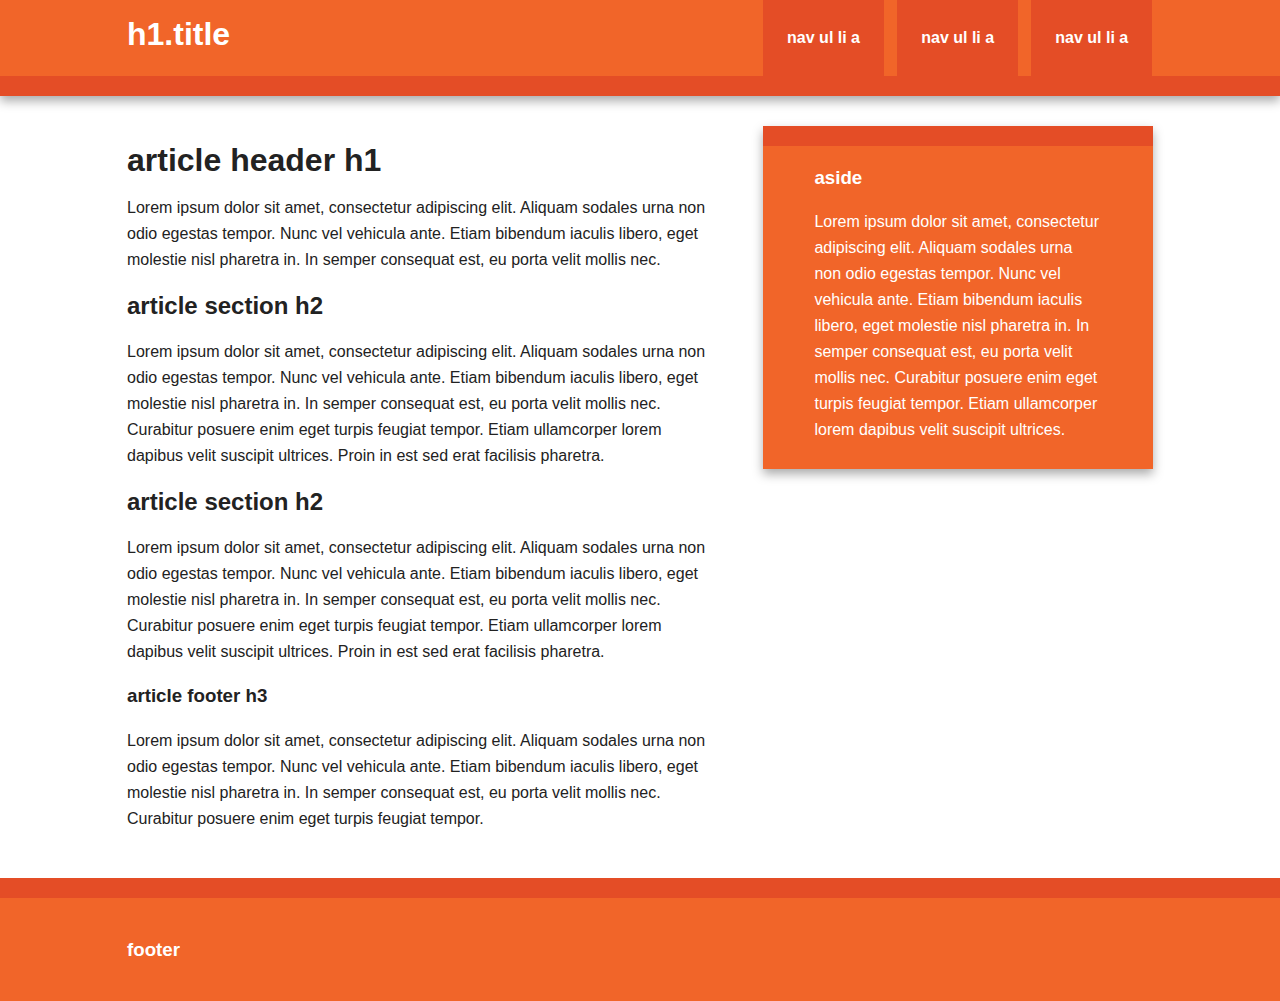
==== public/index.html @ 8d11fd87 "imported an initializr responsive bundle" ====
<!DOCTYPE html>
<!--[if lt IE 7]>      <html class="no-js lt-ie9 lt-ie8 lt-ie7"> <![endif]-->
<!--[if IE 7]>         <html class="no-js lt-ie9 lt-ie8"> <![endif]-->
<!--[if IE 8]>         <html class="no-js lt-ie9"> <![endif]-->
<!--[if gt IE 8]><!--> <html class="no-js"> <!--<![endif]-->
    <head>
        <meta charset="utf-8">
        <meta http-equiv="X-UA-Compatible" content="IE=edge,chrome=1">
        <title></title>
        <meta name="description" content="">
        <meta name="viewport" content="width=device-width">

        <link rel="stylesheet" href="css/normalize.min.css">
        <link rel="stylesheet" href="css/main.css">

        <script src="js/vendor/modernizr-2.6.2-respond-1.1.0.min.js"></script>
    </head>
    <body>
        <!--[if lt IE 7]>
            <p class="chromeframe">You are using an <strong>outdated</strong> browser. Please <a href="http://browsehappy.com/">upgrade your browser</a> or <a href="http://www.google.com/chromeframe/?redirect=true">activate Google Chrome Frame</a> to improve your experience.</p>
        <![endif]-->

        <div class="header-container">
            <header class="wrapper clearfix">
                <h1 class="title">h1.title</h1>
                <nav>
                    <ul>
                        <li><a href="#">nav ul li a</a></li>
                        <li><a href="#">nav ul li a</a></li>
                        <li><a href="#">nav ul li a</a></li>
                    </ul>
                </nav>
            </header>
        </div>

        <div class="main-container">
            <div class="main wrapper clearfix">

                <article>
                    <header>
                        <h1>article header h1</h1>
                        <p>Lorem ipsum dolor sit amet, consectetur adipiscing elit. Aliquam sodales urna non odio egestas tempor. Nunc vel vehicula ante. Etiam bibendum iaculis libero, eget molestie nisl pharetra in. In semper consequat est, eu porta velit mollis nec.</p>
                    </header>
                    <section>
                        <h2>article section h2</h2>
                        <p>Lorem ipsum dolor sit amet, consectetur adipiscing elit. Aliquam sodales urna non odio egestas tempor. Nunc vel vehicula ante. Etiam bibendum iaculis libero, eget molestie nisl pharetra in. In semper consequat est, eu porta velit mollis nec. Curabitur posuere enim eget turpis feugiat tempor. Etiam ullamcorper lorem dapibus velit suscipit ultrices. Proin in est sed erat facilisis pharetra.</p>
                    </section>
                    <section>
                        <h2>article section h2</h2>
                        <p>Lorem ipsum dolor sit amet, consectetur adipiscing elit. Aliquam sodales urna non odio egestas tempor. Nunc vel vehicula ante. Etiam bibendum iaculis libero, eget molestie nisl pharetra in. In semper consequat est, eu porta velit mollis nec. Curabitur posuere enim eget turpis feugiat tempor. Etiam ullamcorper lorem dapibus velit suscipit ultrices. Proin in est sed erat facilisis pharetra.</p>
                    </section>
                    <footer>
                        <h3>article footer h3</h3>
                        <p>Lorem ipsum dolor sit amet, consectetur adipiscing elit. Aliquam sodales urna non odio egestas tempor. Nunc vel vehicula ante. Etiam bibendum iaculis libero, eget molestie nisl pharetra in. In semper consequat est, eu porta velit mollis nec. Curabitur posuere enim eget turpis feugiat tempor.</p>
                    </footer>
                </article>

                <aside>
                    <h3>aside</h3>
                    <p>Lorem ipsum dolor sit amet, consectetur adipiscing elit. Aliquam sodales urna non odio egestas tempor. Nunc vel vehicula ante. Etiam bibendum iaculis libero, eget molestie nisl pharetra in. In semper consequat est, eu porta velit mollis nec. Curabitur posuere enim eget turpis feugiat tempor. Etiam ullamcorper lorem dapibus velit suscipit ultrices.</p>
                </aside>

            </div> <!-- #main -->
        </div> <!-- #main-container -->

        <div class="footer-container">
            <footer class="wrapper">
                <h3>footer</h3>
            </footer>
        </div>

        <script src="//ajax.googleapis.com/ajax/libs/jquery/1.9.1/jquery.min.js"></script>
        <script>window.jQuery || document.write('<script src="js/vendor/jquery-1.9.1.min.js"><\/script>')</script>

        <script src="js/plugins.js"></script>
        <script src="js/main.js"></script>

        <script>
            var _gaq=[['_setAccount','UA-XXXXX-X'],['_trackPageview']];
            (function(d,t){var g=d.createElement(t),s=d.getElementsByTagName(t)[0];
            g.src=('https:'==location.protocol?'//ssl':'//www')+'.google-analytics.com/ga.js';
            s.parentNode.insertBefore(g,s)}(document,'script'));
        </script>
    </body>
</html>
---- public/css/main.css ----
/* ==========================================================================
   HTML5 Boilerplate styles - h5bp.com (generated via initializr.com)
   ========================================================================== */

html,
button,
input,
select,
textarea {
    color: #222;
}

body {
    font-size: 1em;
    line-height: 1.4;
}

::-moz-selection {
    background: #b3d4fc;
    text-shadow: none;
}

::selection {
    background: #b3d4fc;
    text-shadow: none;
}

hr {
    display: block;
    height: 1px;
    border: 0;
    border-top: 1px solid #ccc;
    margin: 1em 0;
    padding: 0;
}

img {
    vertical-align: middle;
}

fieldset {
    border: 0;
    margin: 0;
    padding: 0;
}

textarea {
    resize: vertical;
}

.chromeframe {
    margin: 0.2em 0;
    background: #ccc;
    color: #000;
    padding: 0.2em 0;
}


/* ===== Initializr Styles ==================================================
   Author: Jonathan Verrecchia - verekia.com/initializr/responsive-template
   ========================================================================== */

body {
    font: 16px/26px Helvetica, Helvetica Neue, Arial;
}

.wrapper {
    width: 90%;
    margin: 0 5%;
}

/* ===================
    ALL: Orange Theme
   =================== */

.header-container {
    border-bottom: 20px solid #e44d26;
}

.footer-container,
.main aside {
    border-top: 20px solid #e44d26;
}

.header-container,
.footer-container,
.main aside {
    background: #f16529;
}

.title {
    color: white;
}

/* ==============
    MOBILE: Menu
   ============== */

nav ul {
    margin: 0;
    padding: 0;
}

nav a {
    display: block;
    margin-bottom: 10px;
    padding: 15px 0;

    text-align: center;
    text-decoration: none;
    font-weight: bold;

    color: white;
    background: #e44d26;
}

nav a:hover,
nav a:visited {
    color: white;
}

nav a:hover {
    text-decoration: underline;
}

/* ==============
    MOBILE: Main
   ============== */

.main {
    padding: 30px 0;
}

.main article h1 {
    font-size: 2em;
}

.main aside {
    color: white;
    padding: 0px 5% 10px;
}

.footer-container footer {
    color: white;
    padding: 20px 0;
}

/* ===============
    ALL: IE Fixes
   =============== */

.ie7 .title {
    padding-top: 20px;
}

/* ==========================================================================
   Author's custom styles
   ========================================================================== */















/* ==========================================================================
   Media Queries
   ========================================================================== */

@media only screen and (min-width: 480px) {

/* ====================
    INTERMEDIATE: Menu
   ==================== */

    nav a {
        float: left;
        width: 27%;
        margin: 0 1.7%;
        padding: 25px 2%;
        margin-bottom: 0;
    }

    nav li:first-child a {
        margin-left: 0;
    }

    nav li:last-child a {
        margin-right: 0;
    }

/* ========================
    INTERMEDIATE: IE Fixes
   ======================== */

    nav ul li {
        display: inline;
    }

    .oldie nav a {
        margin: 0 0.7%;
    }
}

@media only screen and (min-width: 768px) {

/* ====================
    WIDE: CSS3 Effects
   ==================== */

    .header-container,
    .main aside {
        -webkit-box-shadow: 0 5px 10px #aaa;
           -moz-box-shadow: 0 5px 10px #aaa;
                box-shadow: 0 5px 10px #aaa;
    }

/* ============
    WIDE: Menu
   ============ */

    .title {
        float: left;
    }

    nav {
        float: right;
        width: 38%;
    }

/* ============
    WIDE: Main
   ============ */

    .main article {
        float: left;
        width: 57%;
    }

    .main aside {
        float: right;
        width: 28%;
    }
}

@media only screen and (min-width: 1140px) {

/* ===============
    Maximal Width
   =============== */

    .wrapper {
        width: 1026px; /* 1140px - 10% for margins */
        margin: 0 auto;
    }
}

/* ==========================================================================
   Helper classes
   ========================================================================== */

.ir {
    background-color: transparent;
    border: 0;
    overflow: hidden;
    *text-indent: -9999px;
}

.ir:before {
    content: "";
    display: block;
    width: 0;
    height: 150%;
}

.hidden {
    display: none !important;
    visibility: hidden;
}

.visuallyhidden {
    border: 0;
    clip: rect(0 0 0 0);
    height: 1px;
    margin: -1px;
    overflow: hidden;
    padding: 0;
    position: absolute;
    width: 1px;
}

.visuallyhidden.focusable:active,
.visuallyhidden.focusable:focus {
    clip: auto;
    height: auto;
    margin: 0;
    overflow: visible;
    position: static;
    width: auto;
}

.invisible {
    visibility: hidden;
}

.clearfix:before,
.clearfix:after {
    content: " ";
    display: table;
}

.clearfix:after {
    clear: both;
}

.clearfix {
    *zoom: 1;
}

/* ==========================================================================
   Print styles
   ========================================================================== */

@media print {
    * {
        background: transparent !important;
        color: #000 !important; /* Black prints faster: h5bp.com/s */
        box-shadow: none !important;
        text-shadow: none !important;
    }

    a,
    a:visited {
        text-decoration: underline;
    }

    a[href]:after {
        content: " (" attr(href) ")";
    }

    abbr[title]:after {
        content: " (" attr(title) ")";
    }

    /*
     * Don't show links for images, or javascript/internal links
     */

    .ir a:after,
    a[href^="javascript:"]:after,
    a[href^="#"]:after {
        content: "";
    }

    pre,
    blockquote {
        border: 1px solid #999;
        page-break-inside: avoid;
    }

    thead {
        display: table-header-group; /* h5bp.com/t */
    }

    tr,
    img {
        page-break-inside: avoid;
    }

    img {
        max-width: 100% !important;
    }

    @page {
        margin: 0.5cm;
    }

    p,
    h2,
    h3 {
        orphans: 3;
        widows: 3;
    }

    h2,
    h3 {
        page-break-after: avoid;
    }
}
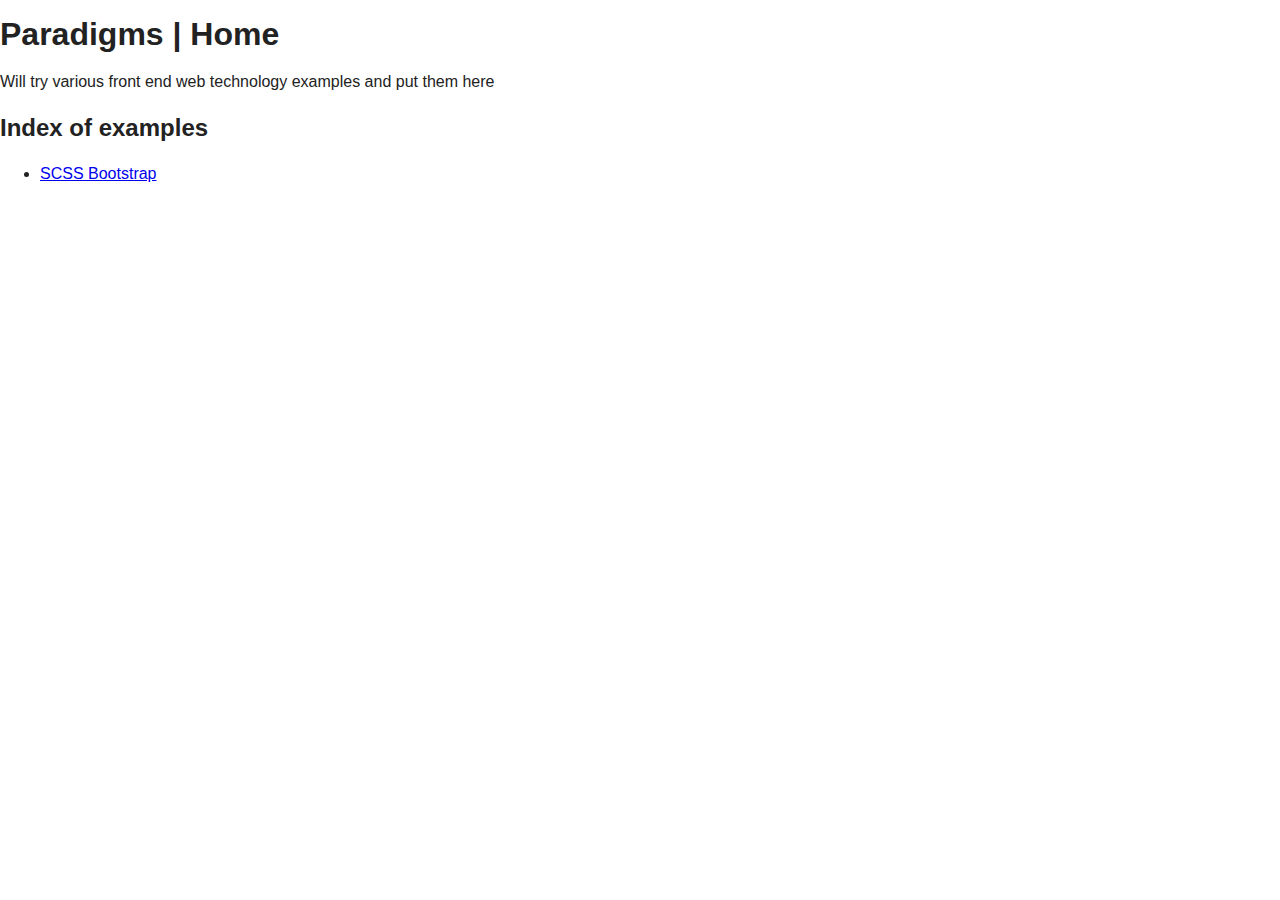
==== commit 61866bf6: "put in a scss bootstrap. move certain files to the common directory" ====
--- a/public/index.html
+++ b/public/index.html
@@ -1,85 +1,29 @@
 <!DOCTYPE html>
-<!--[if lt IE 7]>      <html class="no-js lt-ie9 lt-ie8 lt-ie7"> <![endif]-->
-<!--[if IE 7]>         <html class="no-js lt-ie9 lt-ie8"> <![endif]-->
-<!--[if IE 8]>         <html class="no-js lt-ie9"> <![endif]-->
-<!--[if gt IE 8]><!--> <html class="no-js"> <!--<![endif]-->
+<html>
     <head>
         <meta charset="utf-8">
         <meta http-equiv="X-UA-Compatible" content="IE=edge,chrome=1">
-        <title></title>
-        <meta name="description" content="">
+        <title>Paradigms | Home</title>
+        <meta name="description" content="Frontend Web Technology Examples">
         <meta name="viewport" content="width=device-width">
 
-        <link rel="stylesheet" href="css/normalize.min.css">
-        <link rel="stylesheet" href="css/main.css">
+        <link rel="stylesheet" href="common/css/normalize.min.css">
+        <link rel="stylesheet" href="common/css/main.css">
 
-        <script src="js/vendor/modernizr-2.6.2-respond-1.1.0.min.js"></script>
+        <script src="common/js/vendor/modernizr-2.6.2-respond-1.1.0.min.js"></script>
     </head>
     <body>
-        <!--[if lt IE 7]>
-            <p class="chromeframe">You are using an <strong>outdated</strong> browser. Please <a href="http://browsehappy.com/">upgrade your browser</a> or <a href="http://www.google.com/chromeframe/?redirect=true">activate Google Chrome Frame</a> to improve your experience.</p>
-        <![endif]-->
+        <article>
+            <h1>Paradigms | Home</h1>
+            <p>Will try various front end web technology examples and put them here</p>
 
-        <div class="header-container">
-            <header class="wrapper clearfix">
-                <h1 class="title">h1.title</h1>
-                <nav>
-                    <ul>
-                        <li><a href="#">nav ul li a</a></li>
-                        <li><a href="#">nav ul li a</a></li>
-                        <li><a href="#">nav ul li a</a></li>
-                    </ul>
-                </nav>
-            </header>
-        </div>
 
-        <div class="main-container">
-            <div class="main wrapper clearfix">
-
-                <article>
-                    <header>
-                        <h1>article header h1</h1>
-                        <p>Lorem ipsum dolor sit amet, consectetur adipiscing elit. Aliquam sodales urna non odio egestas tempor. Nunc vel vehicula ante. Etiam bibendum iaculis libero, eget molestie nisl pharetra in. In semper consequat est, eu porta velit mollis nec.</p>
-                    </header>
-                    <section>
-                        <h2>article section h2</h2>
-                        <p>Lorem ipsum dolor sit amet, consectetur adipiscing elit. Aliquam sodales urna non odio egestas tempor. Nunc vel vehicula ante. Etiam bibendum iaculis libero, eget molestie nisl pharetra in. In semper consequat est, eu porta velit mollis nec. Curabitur posuere enim eget turpis feugiat tempor. Etiam ullamcorper lorem dapibus velit suscipit ultrices. Proin in est sed erat facilisis pharetra.</p>
-                    </section>
-                    <section>
-                        <h2>article section h2</h2>
-                        <p>Lorem ipsum dolor sit amet, consectetur adipiscing elit. Aliquam sodales urna non odio egestas tempor. Nunc vel vehicula ante. Etiam bibendum iaculis libero, eget molestie nisl pharetra in. In semper consequat est, eu porta velit mollis nec. Curabitur posuere enim eget turpis feugiat tempor. Etiam ullamcorper lorem dapibus velit suscipit ultrices. Proin in est sed erat facilisis pharetra.</p>
-                    </section>
-                    <footer>
-                        <h3>article footer h3</h3>
-                        <p>Lorem ipsum dolor sit amet, consectetur adipiscing elit. Aliquam sodales urna non odio egestas tempor. Nunc vel vehicula ante. Etiam bibendum iaculis libero, eget molestie nisl pharetra in. In semper consequat est, eu porta velit mollis nec. Curabitur posuere enim eget turpis feugiat tempor.</p>
-                    </footer>
-                </article>
-
-                <aside>
-                    <h3>aside</h3>
-                    <p>Lorem ipsum dolor sit amet, consectetur adipiscing elit. Aliquam sodales urna non odio egestas tempor. Nunc vel vehicula ante. Etiam bibendum iaculis libero, eget molestie nisl pharetra in. In semper consequat est, eu porta velit mollis nec. Curabitur posuere enim eget turpis feugiat tempor. Etiam ullamcorper lorem dapibus velit suscipit ultrices.</p>
-                </aside>
-
-            </div> <!-- #main -->
-        </div> <!-- #main-container -->
-
-        <div class="footer-container">
-            <footer class="wrapper">
-                <h3>footer</h3>
-            </footer>
-        </div>
-
-        <script src="//ajax.googleapis.com/ajax/libs/jquery/1.9.1/jquery.min.js"></script>
-        <script>window.jQuery || document.write('<script src="js/vendor/jquery-1.9.1.min.js"><\/script>')</script>
-
-        <script src="js/plugins.js"></script>
-        <script src="js/main.js"></script>
-
-        <script>
-            var _gaq=[['_setAccount','UA-XXXXX-X'],['_trackPageview']];
-            (function(d,t){var g=d.createElement(t),s=d.getElementsByTagName(t)[0];
-            g.src=('https:'==location.protocol?'//ssl':'//www')+'.google-analytics.com/ga.js';
-            s.parentNode.insertBefore(g,s)}(document,'script'));
-        </script>
+            <section>
+                <h2>Index of examples</h2>
+                <ul>
+                    <li><a href="scss-bootstrap">SCSS Bootstrap</a></li>
+                </ul>
+            </section>
+        </article>
     </body>
 </html>
--- a/public/common/css/main.css
+++ b/public/common/css/main.css
@@ -0,0 +1,397 @@
+/* ==========================================================================
+   HTML5 Boilerplate styles - h5bp.com (generated via initializr.com)
+   ========================================================================== */
+
+html,
+button,
+input,
+select,
+textarea {
+    color: #222;
+}
+
+body {
+    font-size: 1em;
+    line-height: 1.4;
+}
+
+::-moz-selection {
+    background: #b3d4fc;
+    text-shadow: none;
+}
+
+::selection {
+    background: #b3d4fc;
+    text-shadow: none;
+}
+
+hr {
+    display: block;
+    height: 1px;
+    border: 0;
+    border-top: 1px solid #ccc;
+    margin: 1em 0;
+    padding: 0;
+}
+
+img {
+    vertical-align: middle;
+}
+
+fieldset {
+    border: 0;
+    margin: 0;
+    padding: 0;
+}
+
+textarea {
+    resize: vertical;
+}
+
+.chromeframe {
+    margin: 0.2em 0;
+    background: #ccc;
+    color: #000;
+    padding: 0.2em 0;
+}
+
+
+/* ===== Initializr Styles ==================================================
+   Author: Jonathan Verrecchia - verekia.com/initializr/responsive-template
+   ========================================================================== */
+
+body {
+    font: 16px/26px Helvetica, Helvetica Neue, Arial;
+}
+
+.wrapper {
+    width: 90%;
+    margin: 0 5%;
+}
+
+/* ===================
+    ALL: Orange Theme
+   =================== */
+
+.header-container {
+    border-bottom: 20px solid #e44d26;
+}
+
+.footer-container,
+.main aside {
+    border-top: 20px solid #e44d26;
+}
+
+.header-container,
+.footer-container,
+.main aside {
+    background: #f16529;
+}
+
+.title {
+    color: white;
+}
+
+/* ==============
+    MOBILE: Menu
+   ============== */
+
+nav ul {
+    margin: 0;
+    padding: 0;
+}
+
+nav a {
+    display: block;
+    margin-bottom: 10px;
+    padding: 15px 0;
+
+    text-align: center;
+    text-decoration: none;
+    font-weight: bold;
+
+    color: white;
+    background: #e44d26;
+}
+
+nav a:hover,
+nav a:visited {
+    color: white;
+}
+
+nav a:hover {
+    text-decoration: underline;
+}
+
+/* ==============
+    MOBILE: Main
+   ============== */
+
+.main {
+    padding: 30px 0;
+}
+
+.main article h1 {
+    font-size: 2em;
+}
+
+.main aside {
+    color: white;
+    padding: 0px 5% 10px;
+}
+
+.footer-container footer {
+    color: white;
+    padding: 20px 0;
+}
+
+/* ===============
+    ALL: IE Fixes
+   =============== */
+
+.ie7 .title {
+    padding-top: 20px;
+}
+
+/* ==========================================================================
+   Author's custom styles
+   ========================================================================== */
+
+
+
+
+
+
+
+
+
+
+
+
+
+
+
+/* ==========================================================================
+   Media Queries
+   ========================================================================== */
+
+@media only screen and (min-width: 480px) {
+
+/* ====================
+    INTERMEDIATE: Menu
+   ==================== */
+
+    nav a {
+        float: left;
+        width: 27%;
+        margin: 0 1.7%;
+        padding: 25px 2%;
+        margin-bottom: 0;
+    }
+
+    nav li:first-child a {
+        margin-left: 0;
+    }
+
+    nav li:last-child a {
+        margin-right: 0;
+    }
+
+/* ========================
+    INTERMEDIATE: IE Fixes
+   ======================== */
+
+    nav ul li {
+        display: inline;
+    }
+
+    .oldie nav a {
+        margin: 0 0.7%;
+    }
+}
+
+@media only screen and (min-width: 768px) {
+
+/* ====================
+    WIDE: CSS3 Effects
+   ==================== */
+
+    .header-container,
+    .main aside {
+        -webkit-box-shadow: 0 5px 10px #aaa;
+           -moz-box-shadow: 0 5px 10px #aaa;
+                box-shadow: 0 5px 10px #aaa;
+    }
+
+/* ============
+    WIDE: Menu
+   ============ */
+
+    .title {
+        float: left;
+    }
+
+    nav {
+        float: right;
+        width: 38%;
+    }
+
+/* ============
+    WIDE: Main
+   ============ */
+
+    .main article {
+        float: left;
+        width: 57%;
+    }
+
+    .main aside {
+        float: right;
+        width: 28%;
+    }
+}
+
+@media only screen and (min-width: 1140px) {
+
+/* ===============
+    Maximal Width
+   =============== */
+
+    .wrapper {
+        width: 1026px; /* 1140px - 10% for margins */
+        margin: 0 auto;
+    }
+}
+
+/* ==========================================================================
+   Helper classes
+   ========================================================================== */
+
+.ir {
+    background-color: transparent;
+    border: 0;
+    overflow: hidden;
+    *text-indent: -9999px;
+}
+
+.ir:before {
+    content: "";
+    display: block;
+    width: 0;
+    height: 150%;
+}
+
+.hidden {
+    display: none !important;
+    visibility: hidden;
+}
+
+.visuallyhidden {
+    border: 0;
+    clip: rect(0 0 0 0);
+    height: 1px;
+    margin: -1px;
+    overflow: hidden;
+    padding: 0;
+    position: absolute;
+    width: 1px;
+}
+
+.visuallyhidden.focusable:active,
+.visuallyhidden.focusable:focus {
+    clip: auto;
+    height: auto;
+    margin: 0;
+    overflow: visible;
+    position: static;
+    width: auto;
+}
+
+.invisible {
+    visibility: hidden;
+}
+
+.clearfix:before,
+.clearfix:after {
+    content: " ";
+    display: table;
+}
+
+.clearfix:after {
+    clear: both;
+}
+
+.clearfix {
+    *zoom: 1;
+}
+
+/* ==========================================================================
+   Print styles
+   ========================================================================== */
+
+@media print {
+    * {
+        background: transparent !important;
+        color: #000 !important; /* Black prints faster: h5bp.com/s */
+        box-shadow: none !important;
+        text-shadow: none !important;
+    }
+
+    a,
+    a:visited {
+        text-decoration: underline;
+    }
+
+    a[href]:after {
+        content: " (" attr(href) ")";
+    }
+
+    abbr[title]:after {
+        content: " (" attr(title) ")";
+    }
+
+    /*
+     * Don't show links for images, or javascript/internal links
+     */
+
+    .ir a:after,
+    a[href^="javascript:"]:after,
+    a[href^="#"]:after {
+        content: "";
+    }
+
+    pre,
+    blockquote {
+        border: 1px solid #999;
+        page-break-inside: avoid;
+    }
+
+    thead {
+        display: table-header-group; /* h5bp.com/t */
+    }
+
+    tr,
+    img {
+        page-break-inside: avoid;
+    }
+
+    img {
+        max-width: 100% !important;
+    }
+
+    @page {
+        margin: 0.5cm;
+    }
+
+    p,
+    h2,
+    h3 {
+        orphans: 3;
+        widows: 3;
+    }
+
+    h2,
+    h3 {
+        page-break-after: avoid;
+    }
+}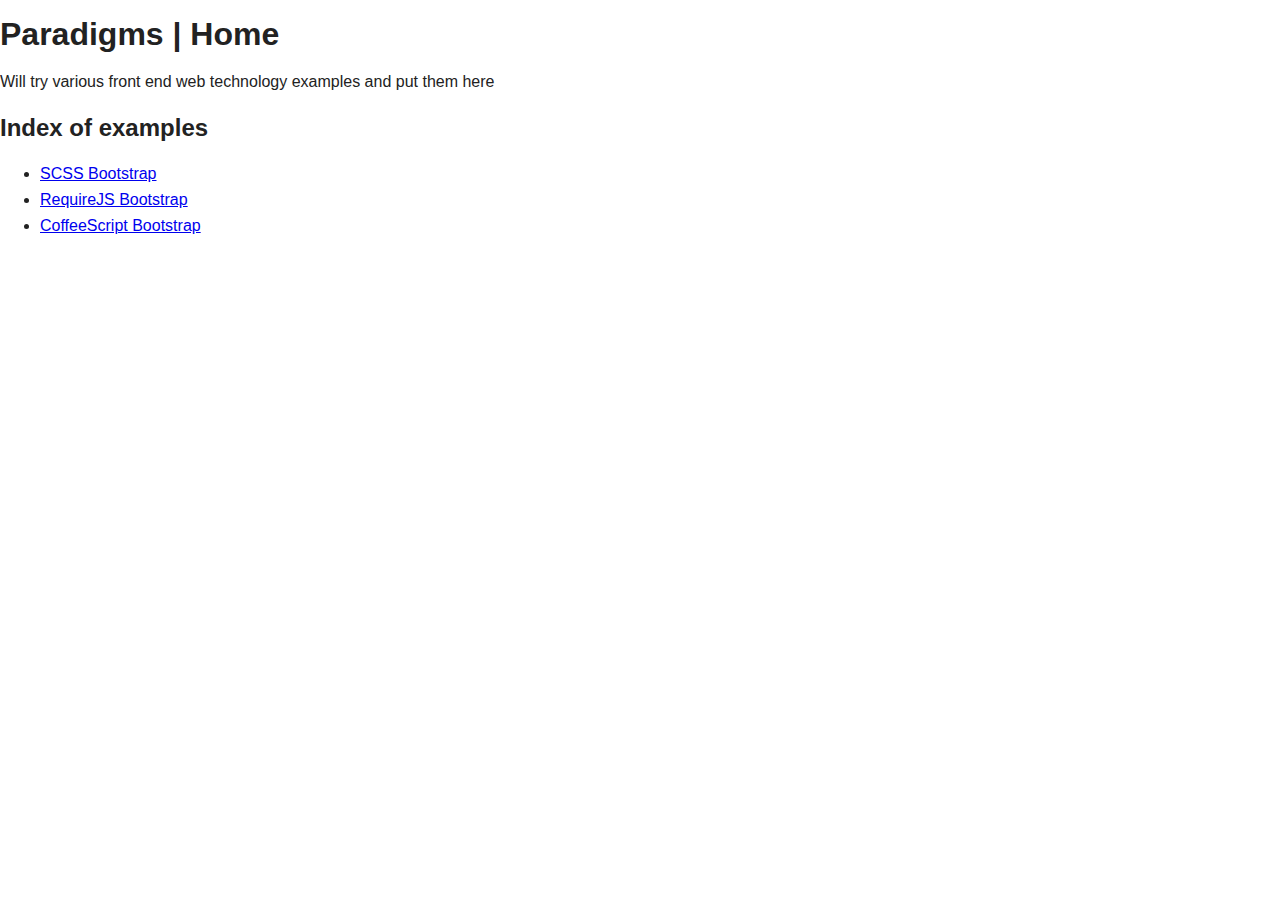
==== commit cb3f64f4: "a coffee script attempt" ====
--- a/public/index.html
+++ b/public/index.html
@@ -22,6 +22,8 @@
                 <h2>Index of examples</h2>
                 <ul>
                     <li><a href="scss-bootstrap">SCSS Bootstrap</a></li>
+                    <li><a href="requirejs-bootstrap">RequireJS Bootstrap</a></li>
+                    <li><a href="coffeescript-bootstrap">CoffeeScript Bootstrap</a></li>
                 </ul>
             </section>
         </article>
